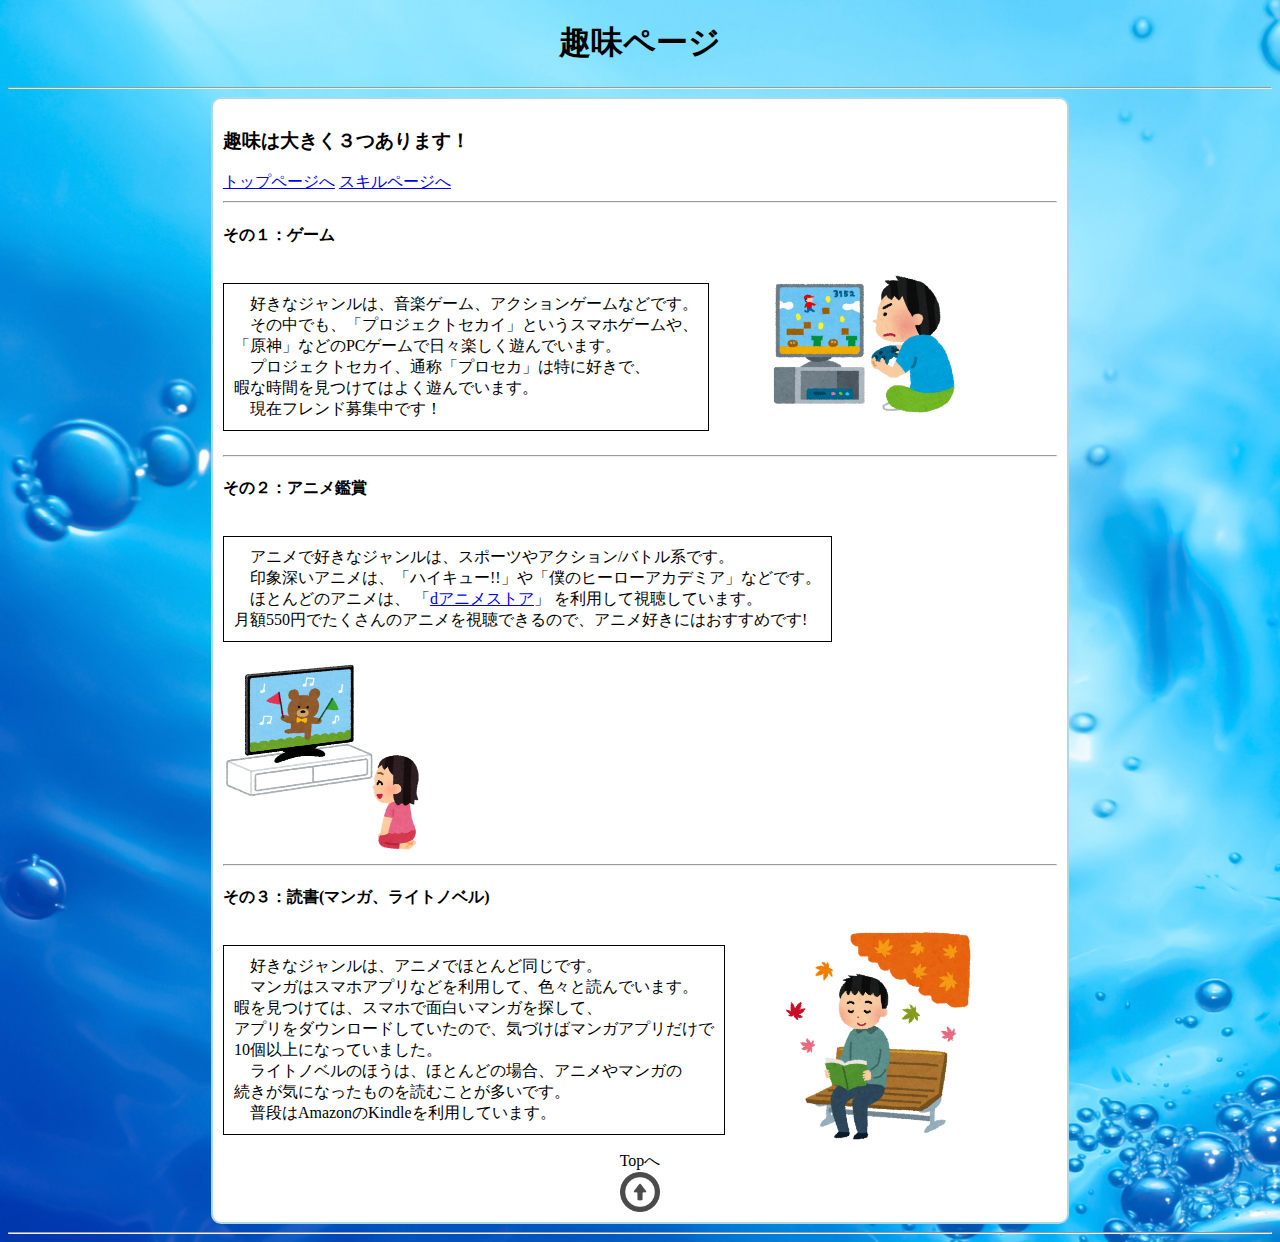
==== favorite.html @ e668d5cc "自己紹介サイト提出(仮)" ====
<!DOCTYPE html>
<html lang="ja">

<head>
    <meta charset="UTF-8">
    <title>趣味ページ</title>
    <link rel="stylesheet" href="css/base.css">
    <link href="https://cdn.jsdelivr.net/npm/bootstrap@5.0.2/dist/css/bootstrap.min.css" rel="stylesheet"
        integrity="sha384-EVSTQN3/azprG1Anm3QDgpJLIm9Nao0Yz1ztcQTwFspd3yD65VohhpuuCOmLASjC" crossorigin="anonymous">
    <style>
        img {
            vertical-align: top;
        }

        p {
            border: 1px solid black;
            display: inline-block;
            padding: 10px;
        }
        .btn {
            height: 30%;
        }
    </style>
</head>

<body>
    <h1>趣味ページ</h1>

    <hr>

    <div class="back-color">
        <div class="d-flex bd-highlight">
            <h3 class="me-auto p-2 bd-highlight">趣味は大きく３つあります！</h3>
            <a href="home.html" class="btn btn-outline-primary btn-lg bd-highlight me-3">トップページへ</a>
            <a href="skill.html" class="btn btn-outline-primary btn-lg bd-highlight">スキルページへ</a>
        </div>

        <hr>

        <h4>その１：ゲーム</h4>
        <p style="margin-right: 50px;">
            　好きなジャンルは、音楽ゲーム、アクションゲームなどです。<br>
            　その中でも、「プロジェクトセカイ」というスマホゲームや、<br>
            「原神」などのPCゲームで日々楽しく遊んでいます。<br>
            　プロジェクトセカイ、通称「プロセカ」は特に好きで、<br>
            暇な時間を見つけてはよく遊んでいます。<br>
            　現在フレンド募集中です！
        </p>
        <img src="img/videogame_boy.png" alt="ゲームしている画像" style="display: inline-block;" width="200px">

        <hr>

        <h4>その２：アニメ鑑賞</h4>
        <p style="margin-right: 50px;">
            　アニメで好きなジャンルは、スポーツやアクション/バトル系です。<br>
            　印象深いアニメは、「ハイキュー!!」や「僕のヒーローアカデミア」などです。<br>
            　ほとんどのアニメは、
            「<a href="https://animestore.docomo.ne.jp/animestore/tp_pc" target="_blank">dアニメストア</a>」
            を利用して視聴しています。<br>
            月額550円でたくさんのアニメを視聴できるので、アニメ好きにはおすすめです!
        </p>
        <img src="img/tv_girl_tooku.png" alt="アニメ見ている画像" style="display: inline-block;" width="200px">

        <hr>

        <h4>その３：読書(マンガ、ライトノベル)</h4>
        <p style="margin-right: 50px;">
            　好きなジャンルは、アニメでほとんど同じです。<br>
            　マンガはスマホアプリなどを利用して、色々と読んでいます。<br>
            暇を見つけては、スマホで面白いマンガを探して、<br>
            アプリをダウンロードしていたので、気づけばマンガアプリだけで<br>
            10個以上になっていました。<br>
            　ライトノベルのほうは、ほとんどの場合、アニメやマンガの<br>
            続きが気になったものを読むことが多いです。<br>
            　普段はAmazonのKindleを利用しています。
        </p>
        <img src="img/dokusyo_aki_man.png" alt="読書している画像" style="display: inline-block;" width="200px"><br>
        <div class="center">
            Topへ<br>
            <a href="#"><img src="img/上向きの矢印のアイコン素材.png" alt="トップページへ戻る" width="40px"></a>
        </div>
    </div>
    <hr>
</body>

</html>
---- css/base.css ----
h1, .center {
    text-align: center;
}
body {
    background-image: url("../img/water_00001.jpg");
    background-size: cover;
}
.back-color {
    background-color: white;
    border: 2px solid lightblue;
    border-radius: 10px;
    width: 66%;
    margin-left: auto;
    margin-right: auto;
    padding: 10px;
}
/* .border {
    border: 2px solid black;
    display: inline-block;
    padding: 10px;
} */
.font-large {
    font-size: 30px;
}
form {
    background-color: white;
    border-radius: 20px;
    padding: 20px;
    margin-left: auto;
    margin-right: auto;
    width: 33%;
}
.color-red {
    color: red;
}
.color-blue {
    color: blue;
}
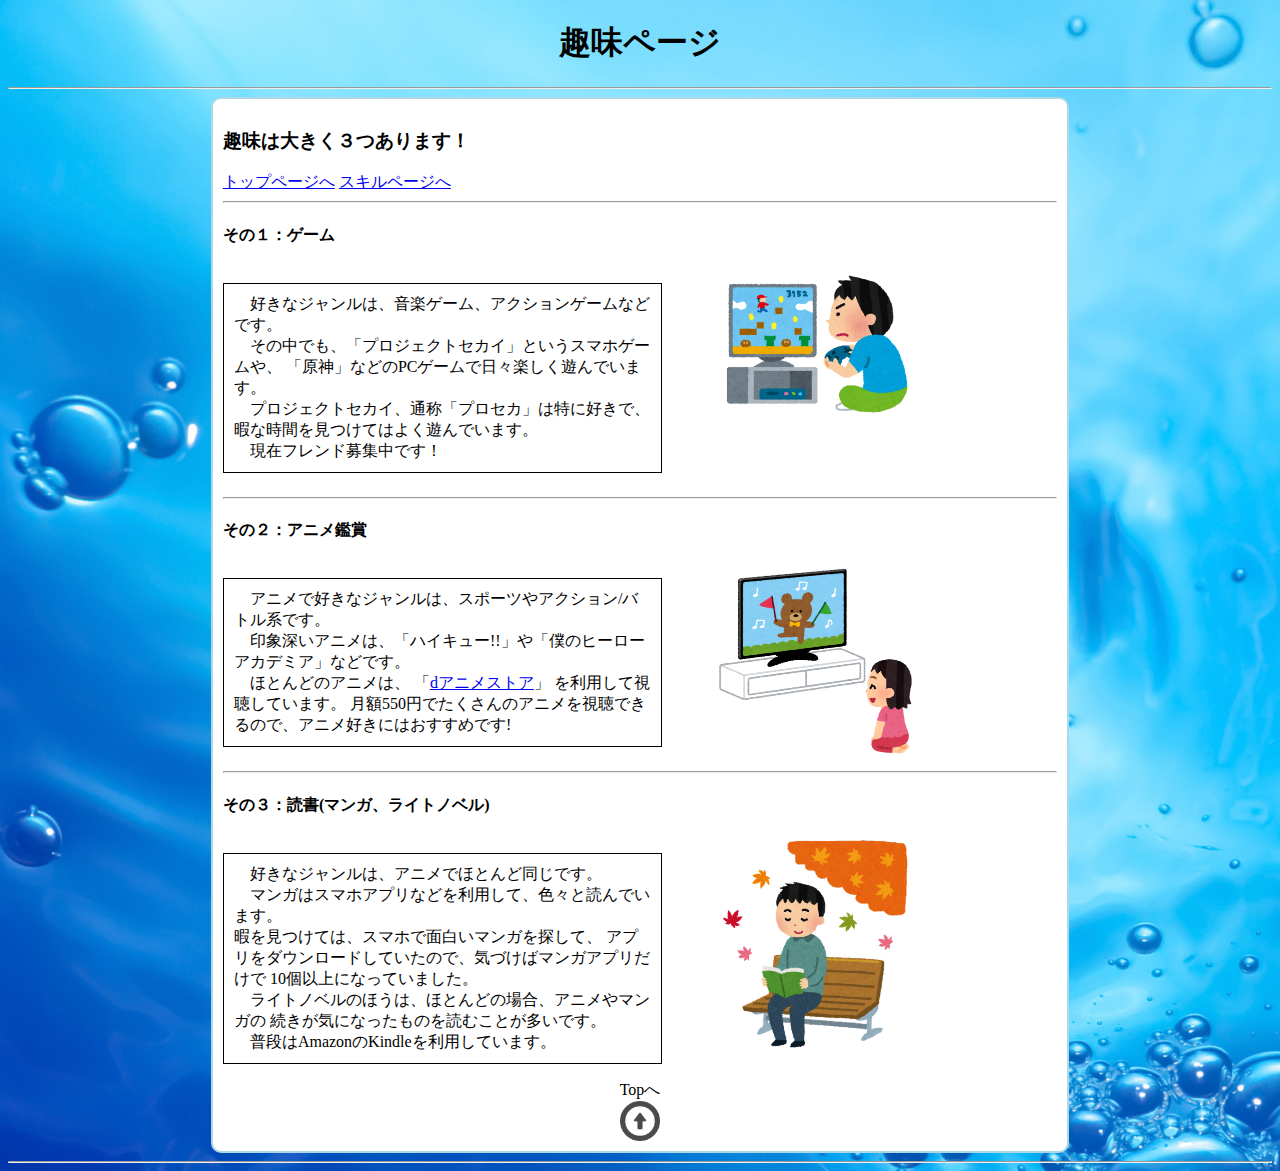
==== commit 6724799e: "発展課題(仮)" ====
--- a/favorite.html
+++ b/favorite.html
@@ -14,9 +14,11 @@
 
         p {
             border: 1px solid black;
+            width: 50%;
             display: inline-block;
             padding: 10px;
         }
+
         .btn {
             height: 30%;
         }
@@ -31,53 +33,55 @@
     <div class="back-color">
         <div class="d-flex bd-highlight">
             <h3 class="me-auto p-2 bd-highlight">趣味は大きく３つあります！</h3>
-            <a href="home.html" class="btn btn-outline-primary btn-lg bd-highlight me-3">トップページへ</a>
+            <a href="index.html" class="btn btn-outline-primary btn-lg bd-highlight me-3">トップページへ</a>
             <a href="skill.html" class="btn btn-outline-primary btn-lg bd-highlight">スキルページへ</a>
         </div>
 
         <hr>
 
-        <h4>その１：ゲーム</h4>
-        <p style="margin-right: 50px;">
-            　好きなジャンルは、音楽ゲーム、アクションゲームなどです。<br>
-            　その中でも、「プロジェクトセカイ」というスマホゲームや、<br>
-            「原神」などのPCゲームで日々楽しく遊んでいます。<br>
-            　プロジェクトセカイ、通称「プロセカ」は特に好きで、<br>
-            暇な時間を見つけてはよく遊んでいます。<br>
-            　現在フレンド募集中です！
-        </p>
-        <img src="img/videogame_boy.png" alt="ゲームしている画像" style="display: inline-block;" width="200px">
+        <div style="font-size: 1rem;">
+            <h4>その１：ゲーム</h4>
+            <p style="margin-right: 50px;">
+                　好きなジャンルは、音楽ゲーム、アクションゲームなどです。<br>
+                　その中でも、「プロジェクトセカイ」というスマホゲームや、
+                「原神」などのPCゲームで日々楽しく遊んでいます。<br>
+                　プロジェクトセカイ、通称「プロセカ」は特に好きで、
+                暇な時間を見つけてはよく遊んでいます。<br>
+                　現在フレンド募集中です！
+            </p>
+            <img src="img/videogame_boy.png" alt="ゲームしている画像" style="display: inline-block;" width="200px">
 
-        <hr>
+            <hr>
 
-        <h4>その２：アニメ鑑賞</h4>
-        <p style="margin-right: 50px;">
-            　アニメで好きなジャンルは、スポーツやアクション/バトル系です。<br>
-            　印象深いアニメは、「ハイキュー!!」や「僕のヒーローアカデミア」などです。<br>
-            　ほとんどのアニメは、
-            「<a href="https://animestore.docomo.ne.jp/animestore/tp_pc" target="_blank">dアニメストア</a>」
-            を利用して視聴しています。<br>
-            月額550円でたくさんのアニメを視聴できるので、アニメ好きにはおすすめです!
-        </p>
-        <img src="img/tv_girl_tooku.png" alt="アニメ見ている画像" style="display: inline-block;" width="200px">
+            <h4>その２：アニメ鑑賞</h4>
+            <p style="margin-right: 50px;">
+                　アニメで好きなジャンルは、スポーツやアクション/バトル系です。<br>
+                　印象深いアニメは、「ハイキュー!!」や「僕のヒーローアカデミア」などです。<br>
+                　ほとんどのアニメは、
+                「<a href="https://animestore.docomo.ne.jp/animestore/tp_pc" target="_blank">dアニメストア</a>」
+                を利用して視聴しています。
+                月額550円でたくさんのアニメを視聴できるので、アニメ好きにはおすすめです!
+            </p>
+            <img src="img/tv_girl_tooku.png" alt="アニメ見ている画像" style="display: inline-block;" width="200px">
 
-        <hr>
+            <hr>
 
-        <h4>その３：読書(マンガ、ライトノベル)</h4>
-        <p style="margin-right: 50px;">
-            　好きなジャンルは、アニメでほとんど同じです。<br>
-            　マンガはスマホアプリなどを利用して、色々と読んでいます。<br>
-            暇を見つけては、スマホで面白いマンガを探して、<br>
-            アプリをダウンロードしていたので、気づけばマンガアプリだけで<br>
-            10個以上になっていました。<br>
-            　ライトノベルのほうは、ほとんどの場合、アニメやマンガの<br>
-            続きが気になったものを読むことが多いです。<br>
-            　普段はAmazonのKindleを利用しています。
-        </p>
-        <img src="img/dokusyo_aki_man.png" alt="読書している画像" style="display: inline-block;" width="200px"><br>
-        <div class="center">
-            Topへ<br>
-            <a href="#"><img src="img/上向きの矢印のアイコン素材.png" alt="トップページへ戻る" width="40px"></a>
+            <h4>その３：読書(マンガ、ライトノベル)</h4>
+            <p style="margin-right: 50px;">
+                　好きなジャンルは、アニメでほとんど同じです。<br>
+                　マンガはスマホアプリなどを利用して、色々と読んでいます。<br>
+                暇を見つけては、スマホで面白いマンガを探して、
+                アプリをダウンロードしていたので、気づけばマンガアプリだけで
+                10個以上になっていました。<br>
+                　ライトノベルのほうは、ほとんどの場合、アニメやマンガの
+                続きが気になったものを読むことが多いです。<br>
+                　普段はAmazonのKindleを利用しています。
+            </p>
+            <img src="img/dokusyo_aki_man.png" alt="読書している画像" style="display: inline-block;" width="200px"><br>
+            <div class="center">
+                Topへ<br>
+                <a href="#"><img src="img/上向きの矢印のアイコン素材.png" alt="トップページへ戻る" width="40px"></a>
+            </div>
         </div>
     </div>
     <hr>
--- a/css/base.css
+++ b/css/base.css
@@ -19,8 +19,12 @@
     display: inline-block;
     padding: 10px;
 } */
-.font-large {
+/* .font-large {
     font-size: 30px;
+} */
+.text-topleft {
+    text-align: left;
+    vertical-align: top; 
 }
 form {
     background-color: white;
